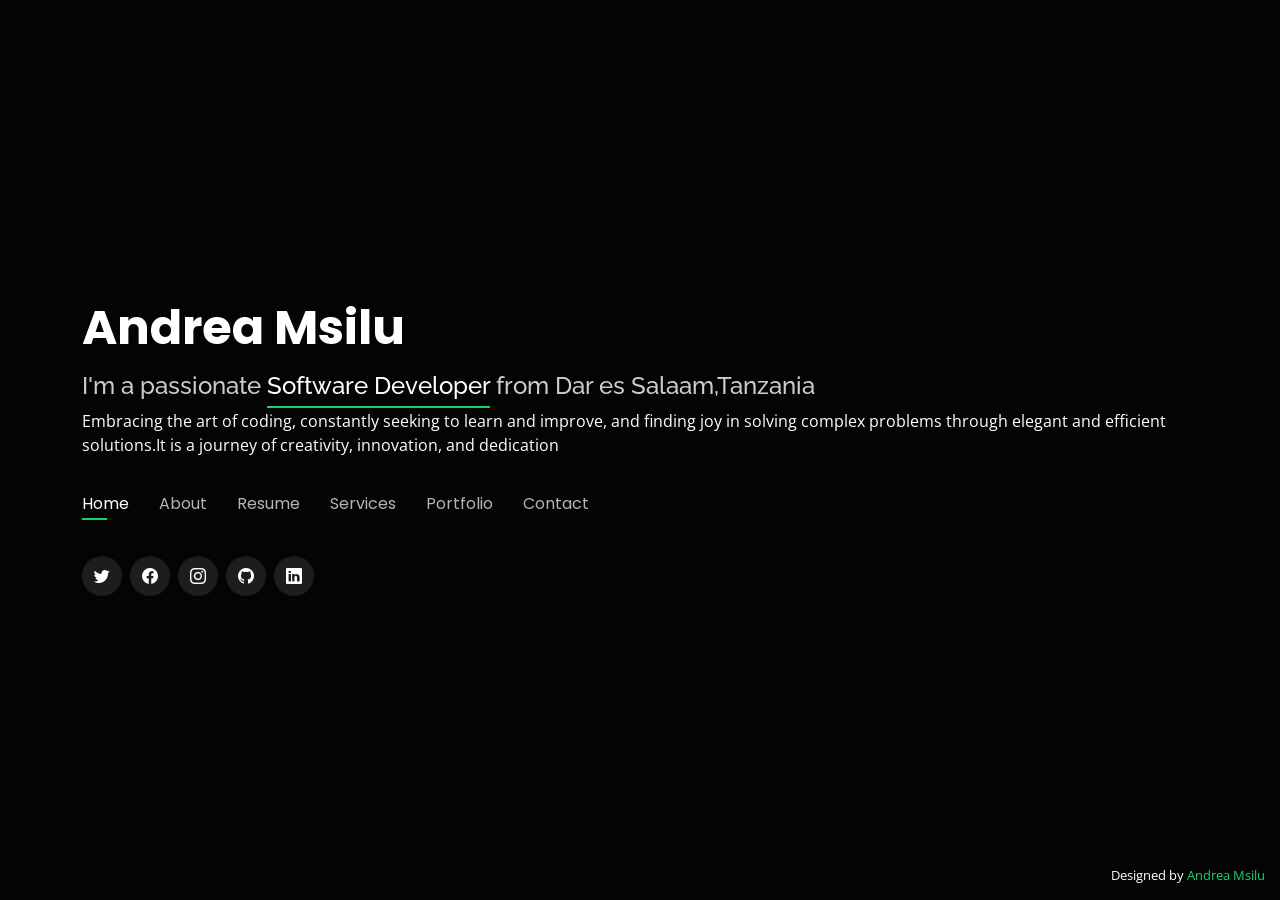
==== index.html @ c97be00b "education certifications added" ====
<!DOCTYPE html>
<html lang="en">

<head>
  <meta charset="utf-8">
  <meta content="width=device-width, initial-scale=1.0" name="viewport">

  <title>Personal Website</title>
  <meta content="" name="description">
  <meta content="" name="keywords">

  <!-- Favicons -->
  <link href="assets/img/me.jpeg" rel="icon">
  <link href="assets/img/me.jpeg" rel="apple-touch-icon">

  <!-- Google Fonts -->
  <link href="https://fonts.googleapis.com/css?family=Open+Sans:300,300i,400,400i,600,600i,700,700i|Raleway:300,300i,400,400i,500,500i,600,600i,700,700i|Poppins:300,300i,400,400i,500,500i,600,600i,700,700i" rel="stylesheet">

  <!-- Vendor CSS Files -->
  <link href="assets/vendor/bootstrap/css/bootstrap.min.css" rel="stylesheet">
  <link href="assets/vendor/bootstrap-icons/bootstrap-icons.css" rel="stylesheet">
  <link href="assets/vendor/boxicons/css/boxicons.min.css" rel="stylesheet">
  <link href="assets/vendor/glightbox/css/glightbox.min.css" rel="stylesheet">
  <link href="assets/vendor/remixicon/remixicon.css" rel="stylesheet">
  <link href="assets/vendor/swiper/swiper-bundle.min.css" rel="stylesheet">

  <!-- Template Main CSS File -->
  <link href="assets/css/style.css" rel="stylesheet">

</head>

<body>

  <!-- ======= Header ======= -->
  <header id="header">
    <div class="container">

      <h1><a href="index.html">Andrea Msilu</a></h1>
      <!-- Uncomment below if you prefer to use an image logo -->
      <!-- <a href="index.html" class="mr-auto"><img src="assets/img/logo.png" alt="" class="img-fluid"></a> -->
      <h2>I'm a passionate <span>Software Developer</span> from Dar es Salaam,Tanzania</h2>
      <p>Embracing the art of coding, constantly seeking to learn and improve, and finding joy in solving complex problems through elegant and efficient solutions.It is a journey of creativity, innovation, and dedication</p>
      <nav id="navbar" class="navbar">
        <ul>
          <li><a class="nav-link active" href="#header">Home</a></li>
          <li><a class="nav-link" href="#about">About</a></li>
          <li><a class="nav-link" href="#resume">Resume</a></li>
          <li><a class="nav-link" href="#services">Services</a></li>
          <li><a class="nav-link" href="#portfolio">Portfolio</a></li>
          <li><a class="nav-link" href="#contact">Contact</a></li>
        </ul>
        <i class="bi bi-list mobile-nav-toggle"></i>
      </nav>
      <!-- .navbar -->

      <div class="social-links">
        <a href="https://twitter.com/marxlin21?t=4s99PH7OAee562Re6ygh8Q&s=09" class="twitter"><i class="bi bi-twitter"></i></a>
              <a href="https://web.facebook.com/?ref=homescreenpwa" class="facebook"><i class="bi bi-facebook"></i></a>
              <a href="https://www.instagram.com/direct/t/108952843836935/" class="instagram"><i class="bi bi-instagram"></i></a>
              <a href="https://github.com/andreamsilu" class="google-plus"><i class="bi bi-github"></i></a>
              <a href="https://www.linkedin.com/in/andrea-msilu-4576aa214/?lipi=urn%3Ali%3Apage%3Ad_flagship3_feed%3BB6FKqhobQpaKKsK%2F0fcsTQ%3D%3D" class="linkedin"><i class="bi bi-linkedin"></i></a>
  
      </div>

    </div>
  </header>
  <!-- End Header -->

  <!-- ======= About Section ======= -->
  <section id="about" class="about">

    <!-- ======= About Me ======= -->
    <div class="about-me container">

      <div class="section-title">
        <h2>About</h2>
        <p>Learn more about me</p>
      </div>

      <div class="row">
        <div class="col-lg-4" data-aos="fade-right">
          <img src="assets/img/me-removebg-preview.png" class="img-fluid" alt="">
        </div>
        <div class="col-lg-8 pt-4 pt-lg-0 content" data-aos="fade-left">
          <h3> Software Developer&amp; UI/UX Designer</h3>
          <p class="fst-italic">
            I am a versatile software developer and UI/UX designer who combines technical expertise with a keen eye for aesthetics to create seamless user experiences..
          </p>
          <div class="row">
            <div class="col-lg-6">
              <ul>
                <li><i class="bi bi-chevron-right"></i> <strong>Birthday:</strong> <span>21 May 1999</span></li>
                <li><i class="bi bi-chevron-right"></i> <strong>Website:</strong> <a href="https://andreamsilu.github.io/"><span>andreamsilu.github.io</span></a></li>
                <li><i class="bi bi-chevron-right"></i> <strong>Phone:</strong> <span>+255 7542 289 824</span></li>
                <li><i class="bi bi-chevron-right"></i> <strong>City:</strong> <span>Dar es Salaam, Tanzania</span></li>
              </ul>
            </div>
            <div class="col-lg-6">
              <ul>
                <li><i class="bi bi-chevron-right"></i> <strong>Age:</strong> <span>24</span></li>
                <li><i class="bi bi-chevron-right"></i> <strong>Degree:</strong> <span>Bachelor</span></li>
                <li><i class="bi bi-chevron-right"></i> <strong>PhEmailone:</strong> <span>developermsilu@gmail.com</span></li>
                <li><i class="bi bi-chevron-right"></i> <strong>Freelance:</strong> <span>Available</span></li>
              </ul>
            </div>
          </div>
          <p>
            As a software developer and UI/UX designer, I merge technical expertise with a strong design sensibility to craft intuitive and visually captivating software experiences.
          </p>
        </div>
      </div>

    </div>
    <!-- End About Me -->

    <!-- ======= Counts ======= -->
    <div class="counts container">

      <div class="row">

        <div class="col-lg-3 col-md-6">
          <div class="count-box">
            <i class="bi bi-emoji-smile"></i>
            <span data-purecounter-start="0" data-purecounter-end="23" data-purecounter-duration="1" class="purecounter"></span>
            <p>Happy Clients</p>
          </div>
        </div>

        <div class="col-lg-3 col-md-6 mt-5 mt-md-0">
          <div class="count-box">
            <i class="bi bi-journal-richtext"></i>
            <span data-purecounter-start="0" data-purecounter-end="21" data-purecounter-duration="1" class="purecounter"></span>
            <p>Projects</p>
          </div>
        </div>

        <div class="col-lg-3 col-md-6 mt-5 mt-lg-0">
          <div class="count-box">
            <i class="bi bi-headset"></i>
            <span data-purecounter-start="0" data-purecounter-end="1024" data-purecounter-duration="1" class="purecounter"></span>
            <p>Hours Of Support</p>
          </div>
        </div>

        <div class="col-lg-3 col-md-6 mt-5 mt-lg-0">
          <div class="count-box">
            <i class="bi bi-award"></i>
            <span data-purecounter-start="0" data-purecounter-end="24" data-purecounter-duration="1" class="purecounter"></span>
            <p>Awards</p>
          </div>
        </div>

      </div>

    </div>
    <!-- End Counts -->

    <!-- ======= Skills  ======= -->
    <div class="skills container">

      <div class="section-title">
        <h2>Skills</h2>
      </div>

      <div class="row skills-content">

        <div class="col-lg-6">

          <div class="progress">
            <span class="skill">HTML <i class="val">100%</i></span>
            <div class="progress-bar-wrap">
              <div class="progress-bar" role="pr  ogressbar" aria-valuenow="100" aria-valuemin="0" aria-valuemax="100"></div>
            </div>
          </div>

          <div class="progress">
            <span class="skill">CSS <i class="val">90%</i></span>
            <div class="progress-bar-wrap">
              <div class="progress-bar" role="progressbar" aria-valuenow="90" aria-valuemin="0" aria-valuemax="100"></div>
            </div>
          </div>

          <div class="progress">
            <span class="skill">JavaScript <i class="val">75%</i></span>
            <div class="progress-bar-wrap">
              <div class="progress-bar" role="progressbar" aria-valuenow="75" aria-valuemin="0" aria-valuemax="100"></div>
            </div>
          </div>
          <div class="progress">
            <span class="skill">Bootstrap <i class="val">70%</i></span>
            <div class="progress-bar-wrap">
              <div class="progress-bar" role="progressbar" aria-valuenow="70" aria-valuemin="0" aria-valuemax="100"></div>
            </div>
          </div>

        </div>

        <div class="col-lg-6">

          <div class="progress">
            <span class="skill">PHP <i class="val">80%</i></span>
            <div class="progress-bar-wrap">
              <div class="progress-bar" role="progressbar" aria-valuenow="80" aria-valuemin="0" aria-valuemax="100"></div>
            </div>
          </div>

          <div class="progress">
            <span class="skill">Flutter <i class="val">90%</i></span>
            <div class="progress-bar-wrap">
              <div class="progress-bar" role="progressbar" aria-valuenow="90" aria-valuemin="0" aria-valuemax="100"></div>
            </div>
          </div>

          <div class="progress">
            <span class="skill">WordPress/CMS <i class="val">80%</i></span>
            <div class="progress-bar-wrap">
              <div class="progress-bar" role="progressbar" aria-valuenow="90" aria-valuemin="0" aria-valuemax="100"></div>
            </div>
          </div>

          <div class="progress">
            <span class="skill">Canva <i class="val">70%</i></span>
            <div class="progress-bar-wrap">
              <div class="progress-bar" role="progressbar" aria-valuenow="70" aria-valuemin="0" aria-valuemax="100"></div>
            </div>
          </div>
          <div class="progress">
            <span class="skill">Figma<i class="val">85%</i></span>
            <div class="progress-bar-wrap">
              <div class="progress-bar" role="progressbar" aria-valuenow="85" aria-valuemin="0" aria-valuemax="100"></div>
            </div>
          </div>

        </div>

      </div>

    </div>
    <!-- End Skills -->

    <!-- ======= Interests ======= -->
    <div class="interests container">

      <div class="section-title">
        <h2>Interests</h2>
      </div>

      <div class="row">
        <div class="col-lg-3 col-md-4">
          <div class="icon-box">
            <i class="ri-store-line" style="color: #ffbb2c;"></i>
            <h3>Football</h3>
          </div>
        </div>
        <div class="col-lg-3 col-md-4 mt-4 mt-md-0">
          <div class="icon-box">
            <i class="ri-bar-chart-box-line" style="color: #5578ff;"></i>
            <h3>Golf</h3>
          </div>
        </div>
        <div class="col-lg-3 col-md-4 mt-4 mt-md-0">
          <div class="icon-box">
            <i class="ri-calendar-todo-line" style="color: #e80368;"></i>
            <h3>Sed perspiciatis</h3>
          </div>
        </div>
        <div class="col-lg-3 col-md-4 mt-4 mt-lg-0">
          <div class="icon-box">
            <i class="ri-paint-brush-line" style="color: #e361ff;"></i>
            <h3>Magni Dolores</h3>
          </div>
        </div>
        <div class="col-lg-3 col-md-4 mt-4">
          <div class="icon-box">
            <i class="ri-database-2-line" style="color: #47aeff;"></i>
            <h3>Nemo Enim</h3>
          </div>
        </div>
        <div class="col-lg-3 col-md-4 mt-4">
          <div class="icon-box">
            <i class="ri-gradienter-line" style="color: #ffa76e;"></i>
            <h3>Eiusmod Tempor</h3>
          </div>
        </div>
        <div class="col-lg-3 col-md-4 mt-4">
          <div class="icon-box">
            <i class="ri-file-list-3-line" style="color: #11dbcf;"></i>
            <h3>Midela Teren</h3>
          </div>
        </div>
        <div class="col-lg-3 col-md-4 mt-4">
          <div class="icon-box">
            <i class="ri-price-tag-2-line" style="color: #4233ff;"></i>
            <h3>Pira Neve</h3>
          </div>
        </div>
        <div class="col-lg-3 col-md-4 mt-4">
          <div class="icon-box">
            <i class="ri-anchor-line" style="color: #b2904f;"></i>
            <h3>Dirada Pack</h3>
          </div>
        </div>
        <div class="col-lg-3 col-md-4 mt-4">
          <div class="icon-box">
            <i class="ri-disc-line" style="color: #b20969;"></i>
            <h3>Moton Ideal</h3>
          </div>
        </div>
        <div class="col-lg-3 col-md-4 mt-4">
          <div class="icon-box">
            <i class="ri-base-station-line" style="color: #ff5828;"></i>
            <h3>Verdo Park</h3>
          </div>
        </div>
        <div class="col-lg-3 col-md-4 mt-4">
          <div class="icon-box">
            <i class="ri-fingerprint-line" style="color: #29cc61;"></i>
            <h3>Flavor Nivelanda</h3>
          </div>
        </div>
      </div>
    </div>
    <!-- End Interests -->

    <!-- ======= Testimonials ======= -->
   
    <!-- End Testimonials  -->

  </section><!-- End About Section -->

  <!-- ======= Resume Section ======= -->
  <section id="resume" class="resume">
    <div class="container">

      <div class="section-title">
        <h2>Resume</h2>
        <p>Check My Resume</p>
      </div>

      <div class="row">
        <div class="col-lg-6">
          <h3 class="resume-title">Sumary</h3>
          <div class="resume-item pb-0">
            <h4>Software Developer</h4>
            <p><em>Innovative and deadline-driven Software Developer with 3+ years of experience designing and developing user-centered software material from initial concept to final, polished deliverable.</em></p>
            <p>
            <ul>
              <li>Dar es Salaam,Tanzania/li>
              <li>0676589824</li>
              <li>developermsilu@gmail.com </li>
            </ul>
            </p>
          </div>

          <h3 class="resume-title">Education</h3>
          <div class="resume-item">
            <h4>Higher Education</h4>
            <h4>Bachelor of Science in Computer Science</h4>
            <h5>2020- 2023</h5>
            <p><em>University of Dar es Salaam,</em></p>    
            <p><em>College of Information and Communication Technology.</em></p>
            <p><em>Dar es Salaam region</em></p>
            <p>As a computer science graduate from the University of Dar es Salaam, I possess a strong foundation in theoretical knowledge and practical skills, enabling me to excel in the ever-evolving field of technology. I am eager to leverage my expertise in programming, software development, and problem-solving to make a significant impact in the industry.</p>
          </div>
          <div class="resume-item">
            <h4>Advanced Level Secondary Education</h4>
            <h4>PCM (Physics,Chemistry and Mathematics)</h4>
            <h5>2018 - 2020</h5>
            <p><em>Kibiti High School</em></p>
            <p><em>Coast Region</em></p>
            <p>Thriving as a PCM student at Kibiti High School, I immersed myself in a stimulating academic environment. Guided by dedicated teachers, I honed analytical thinking, problem-solving prowess, and a profound passion for scientific exploration. Armed with this invaluable foundation, I eagerly anticipate advancing to higher education and making a meaningful impact in the world of science.</p>
          </div>
          <div class="resume-item">
            <h4>Ordinary Level Secondary Education</h4>
            <h4>Science Class</h4>
            <h5>2014 - 2017</h5>
            <p><em>Kibaha Secondary School</em> Coast Region</p>
            <p><em>Coast Region</em></p>
            <p>As a graduate of Kibaha Secondary School at the Ordinary Level, I obtained a solid educational foundation and developed essential skills that have laid the groundwork for my academic journey. The school's commitment to academic excellence fostered my critical thinking abilities, effective communication skills, and strong work ethic. I am excited to carry these skills forward as I pursue higher education, building upon the knowledge and experiences gained at Kibaha Secondary School..</p>
          </div>

          <div class="resume-item">
            <h4>Primary Education</h4>
            <h5>2007 - 2013</h5>
            <p><em>Kiponzelo Primary School</em> </p>
            <p><em>Iringa Region</em></p>
            <p>With pride, I graduated from Kiponzelo Primary School, carrying a strong educational foundation and valuable skills. The nurturing environment and dedicated teachers have shaped me for the exciting journey into secondary education, where I am eager to apply what I have learned and pave the way for a bright future.</p>
          </div>
          <div class="resume-item">
           
            
          </div>
          
        </div>

        <div class="col-lg-6">
          <h3 class="resume-title">Professional Experience</h3>
          <div class="resume-item">
            <h4>Leading Software Developer</h4>
            <h5>2023 - Present</h5>
            <p><em>TAPA, Dar es Salaam, Tanzania</em></p>
            <p>
            <ul>
              <li>Lead in the design, development, and implementation of the website, layout, and production</li>
              <li>Delegate tasks to the other members of the department . </li>
              <li>Supervise the assessment of all website materials in order to ensure quality and accuracy of the content</li>
            </ul>
            </p>
          </div>
          <div class="resume-item">
            <h4>Practical Training 2</h4>
            <h5>july-september - 2022</h5>
            <p><em>Bizy Tech Company Ltd, Dar es Salaam</em></p>
            <p>
            <ul>
              <li>Developed numerous marketing programs (logos, brochures,infographics, presentations, and advertisements).</li>
              <li>Managed up to 5 projects or tasks at a given time while under pressure</li>
              <li>Recommended and consulted with clients on the most appropriate graphic design</li>
              <li>Created 4+ design presentations and proposals a month for clients and account managers</li>
            </ul>
            </p>
          </div>

          <div class="resume-item">
            <h4>Practical Training 1</h4>
            <h5>july-september - 2021</h5>
            <p><em>KlikTech Company Ltd, Dar es Salaam</em></p>
            <h6>Role: Network</h6>
            <p>
            <ul>
              <li>Developed numerous marketing programs (logos, brochures,infographics, presentations, and advertisements).</li>
              <li>Managed up to 5 projects or tasks at a given time while under pressure</li>
              <li>Recommended and consulted with clients on the most appropriate graphic design</li>
              <li>Created 4+ design presentations and proposals a month for clients and account managers</li>
            </ul>
            </p>
          </div>
          
        </div>
        <h4>Certifications</h4>
        <table class="table table-bordered">
          <caption>Professional Certifications</caption>
          <thead>
            <tr>
              <th>Certificate</th>
              <th>Description</th>
              <th>Certificate Link</th>
            </tr>
          </thead>
          <tbody>
            <tr>
              <td>Certificate 1</td>
              <td>Description 1</td>
              <td><a href="certificate_link_1">Certificate Link 1</a></td>
            </tr>
            <tr>
              <td>Certificate 2</td>
              <td>Description 2</td>
              <td><a href="certificate_link_2">Certificate Link 2</a></td>
            </tr>
            <tr>
              <td>Certificate 3</td>
              <td>Description 3</td>
              <td><a href="certificate_link_3">Certificate Link 3</a></td>
            </tr>
            <tr>
              <td>Certificate 4</td>
              <td>Description 4</td>
              <td><a href="certificate_link_4">Certificate Link 4</a></td>
            </tr>
          </tbody>
        </table>
      </div>

    </div>
  </section>
  <!-- End Resume Section -->

  <!-- ======= Services Section ======= -->
  <section id="services" class="services">
    <div class="container">

      <div class="section-title">
        <h2>Services</h2>
        <p>My Services</p>
      </div>

      <div class="row">
        <div class="col-lg-4 col-md-6 d-flex align-items-stretch">
          <div class="icon-box">
            <div class="icon"><i class="bx bxl-dribbble"></i></div>
            <h4><a href="">Web Design & Development</a></h4>
            <p>Voluptatum deleniti atque corrupti quos dolores et quas molestias excepturi</p>
          </div>
        </div>

        <div class="col-lg-4 col-md-6 d-flex align-items-stretch mt-4 mt-md-0">
          <div class="icon-box">
            <div class="icon"><i class="bx bx-file"></i></div>
            <h4><a href="">Mobile Application Development</a></h4>
            <p>Duis aute irure dolor in reprehenderit in voluptate velit esse cillum dolore</p>
          </div>
        </div>

        <div class="col-lg-4 col-md-6 d-flex align-items-stretch mt-4 mt-lg-0">
          <div class="icon-box">
            <div class="icon"><i class="bx bx-tachometer"></i></div>
            <h4><a href="">UI/UX Design</a></h4>
            <p>Excepteur sint occaecat cupidatat non proident, sunt in culpa qui officia</p>
          </div>
        </div>

        <div class="col-lg-4 col-md-6 d-flex align-items-stretch mt-4">
          <div class="icon-box">
            <div class="icon"><i class="bx bx-world"></i></div>
            <h4><a href="">System Documentation</a></h4>
            <p>At vero eos et accusamus et iusto odio dignissimos ducimus qui blanditiis</p>
          </div>
        </div>

        <div class="col-lg-4 col-md-6 d-flex align-items-stretch mt-4">
          <div class="icon-box">
            <div class="icon"><i class="bx bx-slideshow"></i></div>
            <h4><a href="">Project Management</a></h4>
            <p>Quis consequatur saepe eligendi voluptatem consequatur dolor consequuntur</p>
          </div>
        </div>

        <div class="col-lg-4 col-md-6 d-flex align-items-stretch mt-4">
          <div class="icon-box">
            <div class="icon"><i class="bx bx-arch"></i></div>
            <h4><a href="">Software Testing</a></h4>
            <p>Modi nostrum vel laborum. Porro fugit error sit minus sapiente sit aspernatur</p>
          </div>
        </div>

      </div>

    </div>
  </section>
  <!-- End Services Section -->

  <!-- ======= Portfolio Section ======= -->
  <section id="portfolio" class="portfolio">
    <div class="container">

      <div class="section-title">
        <h2>Portfolio</h2>
        <p>My Works</p>
      </div>

      <div class="row">
        <div class="col-lg-12 d-flex justify-content-center">
          <ul id="portfolio-flters">
            <li data-filter="*" class="filter-active">All</li>
            <li data-filter=".filter-app"> Mobile Apps</li>
            <li data-filter=".filter-card">UI/UX</li>
            <li data-filter=".filter-web">Web</li>
          </ul>
        </div>
      </div>

      <div class="row portfolio-container">

        <div class="col-lg-4 col-md-6 portfolio-item filter-app">
          <div class="portfolio-wrap">
            <img src="assets/img/bg.jpg" class="img-fluid" alt="">
            <div class="portfolio-info">
              <h4>App 1</h4>
              <p>App</p>
              <div class="portfolio-links">
                <a href="assets/img/portfolio/portfolio-1.jpg" data-gallery="portfolioGallery" class="portfolio-lightbox" title="App 1"><i class="bx bx-plus"></i></a>
                <a href="portfolio-details.html" data-gallery="portfolioDetailsGallery" data-glightbox="type: external" class="portfolio-details-lightbox" title="Portfolio Details"><i class="bx bx-link"></i></a>
              </div>
            </div>
          </div>
        </div>

        <div class="col-lg-4 col-md-6 portfolio-item filter-web">
          <div class="portfolio-wrap">
            <img src="assets/img/portfolio/portfolio-2.jpg" class="img-fluid" alt="">
            <div class="portfolio-info">
              <h4>Web 3</h4>
              <p>Web</p>
              <div class="portfolio-links">
                <a href="assets/img/portfolio/portfolio-2.jpg" data-gallery="portfolioGallery" class="portfolio-lightbox" title="Web 3"><i class="bx bx-plus"></i></a>
                <a href="portfolio-details.html" data-gallery="portfolioDetailsGallery" data-glightbox="type: external" class="portfolio-details-lightbox" title="Portfolio Details"><i class="bx bx-link"></i></a>
              </div>
            </div>
          </div>
        </div>

        <div class="col-lg-4 col-md-6 portfolio-item filter-app">
          <div class="portfolio-wrap">
            <img src="assets/img/portfolio/portfolio-3.jpg" class="img-fluid" alt="">
            <div class="portfolio-info">
              <h4>App 2</h4>
              <p>App</p>
              <div class="portfolio-links">
                <a href="assets/img/portfolio/portfolio-3.jpg" data-gallery="portfolioGallery" class="portfolio-lightbox" title="App 2"><i class="bx bx-plus"></i></a>
                <a href="portfolio-details.html" data-gallery="portfolioDetailsGallery" data-glightbox="type: external" class="portfolio-details-lightbox" title="Portfolio Details"><i class="bx bx-link"></i></a>
              </div>
            </div>
          </div>
        </div>

        <div class="col-lg-4 col-md-6 portfolio-item filter-card">
          <div class="portfolio-wrap">
            <img src="assets/img/portfolio/portfolio-4.jpg" class="img-fluid" alt="">
            <div class="portfolio-info">
              <h4>Card 2</h4>
              <p>Card</p>
              <div class="portfolio-links">
                <a href="assets/img/portfolio/portfolio-4.jpg" data-gallery="portfolioGallery" class="portfolio-lightbox" title="Card 2"><i class="bx bx-plus"></i></a>
                <a href="portfolio-details.html" data-gallery="portfolioDetailsGallery" data-glightbox="type: external" class="portfolio-details-lightbox" title="Portfolio Details"><i class="bx bx-link"></i></a>
              </div>
            </div>
          </div>
        </div>

        <div class="col-lg-4 col-md-6 portfolio-item filter-web">
          <div class="portfolio-wrap">
            <img src="assets/img/portfolio/portfolio-5.jpg" class="img-fluid" alt="">
            <div class="portfolio-info">
              <h4>Web 2</h4>
              <p>Web</p>
              <div class="portfolio-links">
                <a href="assets/img/portfolio/portfolio-5.jpg" data-gallery="portfolioGallery" class="portfolio-lightbox" title="Web 2"><i class="bx bx-plus"></i></a>
                <a href="portfolio-details.html" data-gallery="portfolioDetailsGallery" data-glightbox="type: external" class="portfolio-details-lightbox" title="Portfolio Details"><i class="bx bx-link"></i></a>
              </div>
            </div>
          </div>
        </div>

        <div class="col-lg-4 col-md-6 portfolio-item filter-app">
          <div class="portfolio-wrap">
            <img src="assets/img/portfolio/portfolio-6.jpg" class="img-fluid" alt="">
            <div class="portfolio-info">
              <h4>App 3</h4>
              <p>App</p>
              <div class="portfolio-links">
                <a href="assets/img/portfolio/portfolio-6.jpg" data-gallery="portfolioGallery" class="portfolio-lightbox" title="App 3"><i class="bx bx-plus"></i></a>
                <a href="portfolio-details.html" data-gallery="portfolioDetailsGallery" data-glightbox="type: external" class="portfolio-details-lightbox" title="Portfolio Details"><i class="bx bx-link"></i></a>
              </div>
            </div>
          </div>
        </div>

        <div class="col-lg-4 col-md-6 portfolio-item filter-card">
          <div class="portfolio-wrap">
            <img src="assets/img/portfolio/portfolio-7.jpg" class="img-fluid" alt="">
            <div class="portfolio-info">
              <h4>Card 1</h4>
              <p>Card</p>
              <div class="portfolio-links">
                <a href="assets/img/portfolio/portfolio-7.jpg" data-gallery="portfolioGallery" class="portfolio-lightbox" title="Card 1"><i class="bx bx-plus"></i></a>
                <a href="portfolio-details.html" data-gallery="portfolioDetailsGallery" data-glightbox="type: external" class="portfolio-details-lightbox" title="Portfolio Details"><i class="bx bx-link"></i></a>
              </div>
            </div>
          </div>
        </div>

        <div class="col-lg-4 col-md-6 portfolio-item filter-card">
          <div class="portfolio-wrap">
            <img src="assets/img/portfolio/portfolio-8.jpg" class="img-fluid" alt="">
            <div class="portfolio-info">
              <h4>Card 3</h4>
              <p>Card</p>
              <div class="portfolio-links">
                <a href="assets/img/portfolio/portfolio-8.jpg" data-gallery="portfolioGallery" class="portfolio-lightbox" title="Card 3"><i class="bx bx-plus"></i></a>
                <a href="portfolio-details.html" data-gallery="portfolioDetailsGallery" data-glightbox="type: external" class="portfolio-details-lightbox" title="Portfolio Details"><i class="bx bx-link"></i></a>
              </div>
            </div>
          </div>
        </div>

        <div class="col-lg-4 col-md-6 portfolio-item filter-web">
          <div class="portfolio-wrap">
            <img src="assets/img/portfolio/portfolio-9.jpg" class="img-fluid" alt="">
            <div class="portfolio-info">
              <h4>Web 3</h4>
              <p>Web</p>
              <div class="portfolio-links">
                <a href="assets/img/portfolio/portfolio-9.jpg" data-gallery="portfolioGallery" class="portfolio-lightbox" title="Web 3"><i class="bx bx-plus"></i></a>
                <a href="portfolio-details.html" data-gallery="portfolioDetailsGallery" data-glightbox="type: external" class="portfolio-details-lightbox" title="Portfolio Details"><i class="bx bx-link"></i></a>
              </div>
            </div>
          </div>
        </div>

      </div>

    </div>
  </section>
  <!-- End Portfolio Section -->

  <!-- ======= Contact Section ======= -->
  <section id="contact" class="contact">
    <div class="container">

      <div class="section-title">
        <h2>Contact</h2>
        <p>Contact Me</p>
      </div>

      <div class="row mt-2">

        <div class="col-md-6 d-flex align-items-stretch">
          <div class="info-box">
            <i class="bx bx-map"></i>
            <h3>My Address</h3>
            <p>Tabata, Dar es Salaam</p>
          </div>
        </div>

        <div class="col-md-6 mt-4 mt-md-0 d-flex align-items-stretch">
          <div class="info-box">
            <i class="bx bx-share-alt"></i>
            <h3>Social Profiles</h3>
            <div class="social-links">
              <a href="https://twitter.com/marxlin21?t=4s99PH7OAee562Re6ygh8Q&s=09" class="twitter"><i class="bi bi-twitter"></i></a>
              <a href="https://web.facebook.com/?ref=homescreenpwa" class="facebook"><i class="bi bi-facebook"></i></a>
              <a href="https://www.instagram.com/direct/t/108952843836935/" class="instagram"><i class="bi bi-instagram"></i></a>
              <a href="https://github.com/andreamsilu" class="google-plus"><i class="bi bi-github"></i></a>
              <a href="https://www.linkedin.com/in/andrea-msilu-4576aa214/?lipi=urn%3Ali%3Apage%3Ad_flagship3_feed%3BB6FKqhobQpaKKsK%2F0fcsTQ%3D%3D" class="linkedin"><i class="bi bi-linkedin"></i></a>
            </div>
          </div>
        </div>

        <div class="col-md-6 mt-4 d-flex align-items-stretch">
          <div class="info-box">
            <i class="bx bx-envelope"></i>
            <h3>Email Me</h3>
            <p>developermsilu@gmail.com</p>
          </div>
        </div>
        <div class="col-md-6 mt-4 d-flex align-items-stretch">
          <div class="info-box">
            <i class="bx bx-phone-call"></i>
            <h3>Call Me</h3>
            <p>+255 7542 89824</p>
          </div>
        </div>
      </div>

      <form action="forms/contact.php" method="post" role="form" class="php-email-form mt-4">
        <div class="row">
          <div class="col-md-6 form-group">
            <input type="text" name="name" class="form-control" id="name" placeholder="Your Name" required>
          </div>
          <div class="col-md-6 form-group mt-3 mt-md-0">
            <input type="email" class="form-control" name="email" id="email" placeholder="Your Email" required>
          </div>
        </div>
        <div class="form-group mt-3">
          <input type="text" class="form-control" name="subject" id="subject" placeholder="Subject" required>
        </div>
        <div class="form-group mt-3">
          <textarea class="form-control" name="message" rows="5" placeholder="Message" required></textarea>
        </div>
        <div class="my-3">
          <div class="loading">Loading</div>
          <div class="error-message"></div>
          <div class="sent-message">Your message has been sent. Thank you!</div>
        </div>
        <div class="text-center"><button type="submit">Send Message</button></div>
      </form>

    </div>
  </section>
  <!-- End Contact Section -->

  <div class="credits">
    <!-- All the links in the footer should remain intact. -->
    <!-- You can delete the links only if you purchased the pro version. -->
    <!-- Licensing information: https://bootstrapmade.com/license/ -->
    <!-- Purchase the pro version with working PHP/AJAX contact form: https://bootstrapmade.com/personal-free-resume-bootstrap-template/ -->
    Designed by <a href="https://andreamsilu.github.io/">Andrea Msilu</a>
  </div>

  <!-- Vendor JS Files -->
  <script src="assets/vendor/purecounter/purecounter_vanilla.js"></script>
  <script src="assets/vendor/bootstrap/js/bootstrap.bundle.min.js"></script>
  <script src="assets/vendor/glightbox/js/glightbox.min.js"></script>
  <script src="assets/vendor/isotope-layout/isotope.pkgd.min.js"></script>
  <script src="assets/vendor/swiper/swiper-bundle.min.js"></script>
  <script src="assets/vendor/waypoints/noframework.waypoints.js"></script>
  <script src="assets/vendor/php-email-form/validate.js"></script>

  <!-- Template Main JS File -->
  <script src="assets/js/main.js"></script>

</body>

</html>
---- assets/css/style.css ----
body {
  font-family: "Open Sans", sans-serif;
  background-color: #040404;
  color: #fff;
  position: relative;
  background: transparent;
}

body::before {
  content: "";
  position: fixed;
  background: #040404 url("assets/img/gradient-black-background-with-wavy-lines_23-2149157312.avif") top right no-repeat;
  background-size: cover;
  left: 0;
  right: 0;
  top: 0;
  height: 100vh;
  z-index: -1;
}

@media (min-width: 1024px) {
  body::before {
    background-attachment: fixed;
  }
}

a {
  color: #18d26e;
  text-decoration: none;
}

a:hover {
  color: #35e888;
  text-decoration: none;
}

h1,
h2,
h3,
h4,
h5,
h6 {
  font-family: "Raleway", sans-serif;
}

/*--------------------------------------------------------------
# Header
--------------------------------------------------------------*/
#header {
  transition: ease-in-out 0.3s;
  position: relative;
  height: 100vh;
  display: flex;
  align-items: center;
  z-index: 997;
  overflow-y: auto;
}

#header * {
  transition: ease-in-out 0.3s;
}

#header h1 {
  font-size: 48px;
  margin: 0;
  padding: 0;
  line-height: 1;
  font-weight: 700;
  font-family: "Poppins", sans-serif;
}

#header h1 a,
#header h1 a:hover {
  color: #fff;
  line-height: 1;
  display: inline-block;
}

#header h2 {
  font-size: 24px;
  margin-top: 20px;
  color: rgba(255, 255, 255, 0.8);
}

#header h2 span {
  color: #fff;
  border-bottom: 2px solid #18d26e;
  padding-bottom: 6px;
}

#header img {
  padding: 0;
  margin: 0;
}

#header .social-links {
  margin-top: 40px;
  display: flex;
}

#header .social-links a {
  font-size: 16px;
  display: flex;
  justify-content: center;
  align-items: center;
  background: rgba(255, 255, 255, 0.1);
  color: #fff;
  line-height: 1;
  margin-right: 8px;
  border-radius: 50%;
  width: 40px;
  height: 40px;
}

#header .social-links a:hover {
  background: #18d26e;
}

@media (max-width: 992px) {
  #header h1 {
    font-size: 36px;
  }

  #header h2 {
    font-size: 20px;
    line-height: 30px;
  }

  #header .social-links {
    margin-top: 15px;
  }

  #header .container {
    display: flex;
    flex-direction: column;
    align-items: center;
  }
}

/* Header Top */
#header.header-top {
  height: 80px;
  position: fixed;
  left: 0;
  top: 0;
  right: 0;
  background: rgba(0, 0, 0, 0.9);
}

#header.header-top .social-links,
#header.header-top h2 {
  display: none;
}

#header.header-top h1 {
  margin-right: auto;
  font-size: 36px;
}

#header.header-top img {
  max-height: 60px;
  margin-right: 20px !important;
}

#header.header-top .container {
  display: flex;
  align-items: center;
}

#header.header-top .navbar {
  margin: 0;
}

@media (max-width: 768px) {
  #header.header-top {
    height: 60px;
  }

  #header.header-top h1 {
    font-size: 26px;
  }
}

/*--------------------------------------------------------------
# Navigation Menu
--------------------------------------------------------------*/
/**
* Desktop Navigation 
*/
.navbar {
  padding: 0;
  margin-top: 35px;
}

.navbar ul {
  margin: 0;
  padding: 0;
  display: flex;
  list-style: none;
  align-items: center;
}

.navbar li {
  position: relative;
}

.navbar li+li {
  margin-left: 30px;
}

.navbar a,
.navbar a:focus {
  display: flex;
  align-items: center;
  justify-content: space-between;
  padding: 0;
  font-family: "Poppins", sans-serif;
  font-size: 16px;
  font-weight: 400;
  color: rgba(255, 255, 255, 0.7);
  white-space: nowrap;
  transition: 0.3s;
}

.navbar a i,
.navbar a:focus i {
  font-size: 12px;
  line-height: 0;
  margin-left: 5px;
}

.navbar a:before {
  content: "";
  position: absolute;
  width: 0;
  height: 2px;
  bottom: -4px;
  left: 0;
  background-color: #18d26e;
  visibility: hidden;
  width: 0px;
  transition: all 0.3s ease-in-out 0s;
}

.navbar a:hover:before,
.navbar li:hover>a:before,
.navbar .active:before {
  visibility: visible;
  width: 25px;
}

.navbar a:hover,
.navbar .active,
.navbar .active:focus,
.navbar li:hover>a {
  color: #fff;
}

/**
* Mobile Navigation 
*/
.mobile-nav-toggle {
  color: #fff;
  font-size: 28px;
  cursor: pointer;
  display: none;
  line-height: 0;
  transition: 0.5s;
  position: fixed;
  right: 15px;
  top: 15px;
}

@media (max-width: 991px) {
  .mobile-nav-toggle {
    display: block;
  }

  .navbar ul {
    display: none;
  }
}

.navbar-mobile {
  position: fixed;
  overflow: hidden;
  top: 0;
  right: 0;
  left: 0;
  bottom: 0;
  background: rgba(0, 0, 0, 0.9);
  transition: 0.3s;
  z-index: 999;
  margin-top: 0;
}

.navbar-mobile .mobile-nav-toggle {
  position: absolute;
  top: 15px;
  right: 15px;
}

.navbar-mobile ul {
  display: block;
  position: absolute;
  top: 55px;
  right: 15px;
  bottom: 45px;
  left: 15px;
  padding: 10px 0;
  overflow-y: auto;
  transition: 0.3s;
  border: 2px solid rgba(255, 255, 255, 0.2);
}

.navbar-mobile li {
  padding: 12px 20px;
}

.navbar-mobile li+li {
  margin: 0;
}

.navbar-mobile a,
.navbar-mobile a:focus {
  font-size: 16px;
  position: relative;
}

/*--------------------------------------------------------------
# Sections General
--------------------------------------------------------------*/
section {
  overflow: hidden;
  position: absolute;
  width: 100%;
  top: 140px;
  bottom: 100%;
  opacity: 0;
  transition: ease-in-out 0.4s;
  z-index: 2;
}

section.section-show {
  top: 100px;
  bottom: auto;
  opacity: 1;
  padding-bottom: 45px;
}

section .container {
  background: rgba(0, 0, 0, 0.9);
  padding: 30px;
}

@media (max-width: 768px) {
  section {
    top: 120px;
  }

  section.section-show {
    top: 80px;
  }
}

.section-title h2 {
  font-size: 14px;
  font-weight: 500;
  padding: 0;
  line-height: 1px;
  margin: 0 0 20px 0;
  letter-spacing: 2px;
  text-transform: uppercase;
  color: #aaaaaa;
  font-family: "Poppins", sans-serif;
}

.section-title h2::after {
  content: "";
  width: 120px;
  height: 1px;
  display: inline-block;
  background: #4ceb95;
  margin: 4px 10px;
}

.section-title p {
  margin: 0;
  margin: -15px 0 15px 0;
  font-size: 36px;
  font-weight: 700;
  text-transform: uppercase;
  font-family: "Poppins", sans-serif;
  color: #fff;
}

/*--------------------------------------------------------------
# About
--------------------------------------------------------------*/
.about-me .content h3 {
  font-weight: 700;
  font-size: 26px;
  color: #18d26e;
}

.about-me .content ul {
  list-style: none;
  padding: 0;
}

.about-me .content ul li {
  margin-bottom: 20px;
  display: flex;
  align-items: center;
}

.about-me .content ul strong {
  margin-right: 10px;
}

.about-me .content ul i {
  font-size: 16px;
  margin-right: 5px;
  color: #18d26e;
  line-height: 0;
}

.about-me .content p:last-child {
  margin-bottom: 0;
}

/*--------------------------------------------------------------
# Counts
--------------------------------------------------------------*/
.counts {
  padding: 70px 0 60px;
}

.counts .count-box {
  padding: 30px 30px 25px 30px;
  width: 100%;
  position: relative;
  text-align: center;
  background: rgba(255, 255, 255, 0.08);
}

.counts .count-box i {
  position: absolute;
  top: -25px;
  left: 50%;
  transform: translateX(-50%);
  font-size: 24px;
  background: rgba(255, 255, 255, 0.1);
  padding: 12px;
  color: #18d26e;
  border-radius: 50px;
  line-height: 0;
}

.counts .count-box span {
  font-size: 36px;
  display: block;
  font-weight: 600;
  color: #fff;
}

.counts .count-box p {
  padding: 0;
  margin: 0;
  font-family: "Raleway", sans-serif;
  font-size: 14px;
}

/*--------------------------------------------------------------
# Skills
--------------------------------------------------------------*/
.skills .progress {
  height: 60px;
  display: block;
  background: none;
  border-radius: 0;
}

.skills .progress .skill {
  padding: 10px 0;
  margin: 0;
  text-transform: uppercase;
  display: block;
  font-weight: 600;
  font-family: "Poppins", sans-serif;
  color: #fff;
}

.skills .progress .skill .val {
  float: right;
  font-style: normal;
}

.skills .progress-bar-wrap {
  background: rgba(255, 255, 255, 0.2);
}

.skills .progress-bar {
  width: 1px;
  height: 10px;
  transition: 0.9s;
  background-color: #18d26e;
}

/*--------------------------------------------------------------
# Interests
--------------------------------------------------------------*/
.interests .icon-box {
  display: flex;
  align-items: center;
  padding: 20px;
  background: rgba(255, 255, 255, 0.08);
  transition: ease-in-out 0.3s;
}

.interests .icon-box i {
  font-size: 32px;
  padding-right: 10px;
  line-height: 1;
}

.interests .icon-box h3 {
  font-weight: 700;
  margin: 0;
  padding: 0;
  line-height: 1;
  font-size: 16px;
  color: #fff;
}

.interests .icon-box:hover {
  background: rgba(255, 255, 255, 0.12);
}

/*--------------------------------------------------------------
# Testimonials
--------------------------------------------------------------*/
.testimonials .testimonials-carousel,
.testimonials .testimonials-slider {
  overflow: hidden;
}

.testimonials .testimonial-item {
  box-sizing: content-box;
  min-height: 320px;
}

.testimonials .testimonial-item .testimonial-img {
  width: 90px;
  border-radius: 50%;
  margin: -40px 0 0 40px;
  position: relative;
  z-index: 2;
  border: 6px solid rgba(255, 255, 255, 0.12);
}

.testimonials .testimonial-item h3 {
  font-size: 18px;
  font-weight: bold;
  margin: 10px 0 5px 45px;
  color: #fff;
}

.testimonials .testimonial-item h4 {
  font-size: 14px;
  color: #999;
  margin: 0 0 0 45px;
}

.testimonials .testimonial-item .quote-icon-left,
.testimonials .testimonial-item .quote-icon-right {
  color: rgba(255, 255, 255, 0.25);
  font-size: 26px;
}

.testimonials .testimonial-item .quote-icon-left {
  display: inline-block;
  left: -5px;
  position: relative;
}

.testimonials .testimonial-item .quote-icon-right {
  display: inline-block;
  right: -5px;
  position: relative;
  top: 10px;
}

.testimonials .testimonial-item p {
  font-style: italic;
  margin: 0 15px 0 15px;
  padding: 20px 20px 60px 20px;
  background: rgba(255, 255, 255, 0.1);
  position: relative;
  border-radius: 6px;
  position: relative;
  z-index: 1;
}

.testimonials .swiper-pagination {
  margin-top: 20px;
  position: relative;
}

.testimonials .swiper-pagination .swiper-pagination-bullet {
  width: 12px;
  height: 12px;
  opacity: 1;
  background-color: rgba(255, 255, 255, 0.3);
}

.testimonials .swiper-pagination .swiper-pagination-bullet-active {
  background-color: #18d26e;
}

/*--------------------------------------------------------------
# Resume
--------------------------------------------------------------*/
.resume .resume-title {
  font-size: 26px;
  font-weight: 700;
  margin-top: 20px;
  margin-bottom: 20px;
  color: #fff;
}

.resume .resume-item {
  padding: 0 0 20px 20px;
  margin-top: -2px;
  border-left: 2px solid rgba(255, 255, 255, 0.2);
  position: relative;
}

.resume .resume-item h4 {
  line-height: 18px;
  font-size: 18px;
  font-weight: 600;
  text-transform: uppercase;
  font-family: "Poppins", sans-serif;
  color: #18d26e;
  margin-bottom: 10px;
}

.resume .resume-item h5 {
  font-size: 16px;
  background: rgba(255, 255, 255, 0.15);
  padding: 5px 15px;
  display: inline-block;
  font-weight: 600;
  margin-bottom: 10px;
}

.resume .resume-item ul {
  padding-left: 20px;
}

.resume .resume-item ul li {
  padding-bottom: 10px;
}

.resume .resume-item:last-child {
  padding-bottom: 0;
}

.resume .resume-item::before {
  content: "";
  position: absolute;
  width: 16px;
  height: 16px;
  border-radius: 50px;
  left: -9px;
  top: 0;
  background: #18d26e;
  border: 2px solid #18d26e;
}

/*--------------------------------------------------------------
# Services
--------------------------------------------------------------*/
.services .icon-box {
  text-align: center;
  background: rgba(204, 204, 204, 0.1);
  padding: 80px 20px;
  transition: all ease-in-out 0.3s;
}

.services .icon-box .icon {
  margin: 0 auto;
  width: 64px;
  height: 64px;
  background: #18d26e;
  border-radius: 5px;
  transition: all 0.3s ease-out 0s;
  display: flex;
  align-items: center;
  justify-content: center;
  margin-bottom: 20px;
  transform-style: preserve-3d;
}

.services .icon-box .icon i {
  color: #fff;
  font-size: 28px;
}

.services .icon-box .icon::before {
  position: absolute;
  content: "";
  left: -8px;
  top: -8px;
  height: 100%;
  width: 100%;
  background: rgba(255, 255, 255, 0.15);
  border-radius: 5px;
  transition: all 0.3s ease-out 0s;
  transform: translateZ(-1px);
}

.services .icon-box h4 {
  font-weight: 700;
  margin-bottom: 15px;
  font-size: 24px;
}

.services .icon-box h4 a {
  color: #fff;
}

.services .icon-box p {
  line-height: 24px;
  font-size: 14px;
  margin-bottom: 0;
}

.services .icon-box:hover {
  background: #18d26e;
  border-color: #18d26e;
}

.services .icon-box:hover .icon {
  background: #fff;
}

.services .icon-box:hover .icon i {
  color: #18d26e;
}

.services .icon-box:hover .icon::before {
  background: #35e888;
}

.services .icon-box:hover h4 a,
.services .icon-box:hover p {
  color: #fff;
}

/*--------------------------------------------------------------
# Portfolio
--------------------------------------------------------------*/
.portfolio .portfolio-item {
  margin-bottom: 30px;
}

.portfolio #portfolio-flters {
  padding: 0;
  margin: 0 auto 15px auto;
  list-style: none;
  text-align: center;
  border-radius: 50px;
  padding: 2px 15px;
}

.portfolio #portfolio-flters li {
  cursor: pointer;
  display: inline-block;
  padding: 8px 16px 10px 16px;
  font-size: 14px;
  font-weight: 600;
  line-height: 1;
  text-transform: uppercase;
  color: #fff;
  background: rgba(255, 255, 255, 0.1);
  margin: 0 3px 10px 3px;
  transition: all 0.3s ease-in-out;
  border-radius: 4px;
}

.portfolio #portfolio-flters li:hover,
.portfolio #portfolio-flters li.filter-active {
  background: #18d26e;
}

.portfolio #portfolio-flters li:last-child {
  margin-right: 0;
}

.portfolio .portfolio-wrap {
  transition: 0.3s;
  position: relative;
  overflow: hidden;
  z-index: 1;
  background: rgba(0, 0, 0, 0.6);
}

.portfolio .portfolio-wrap::before {
  content: "";
  background: rgba(0, 0, 0, 0.6);
  position: absolute;
  left: 30px;
  right: 30px;
  top: 30px;
  bottom: 30px;
  transition: all ease-in-out 0.3s;
  z-index: 2;
  opacity: 0;
}

.portfolio .portfolio-wrap .portfolio-info {
  opacity: 0;
  position: absolute;
  top: 0;
  left: 0;
  right: 0;
  bottom: 0;
  text-align: center;
  z-index: 3;
  transition: all ease-in-out 0.3s;
  display: flex;
  flex-direction: column;
  justify-content: center;
  align-items: center;
}

.portfolio .portfolio-wrap .portfolio-info::before {
  display: block;
  content: "";
  width: 48px;
  height: 48px;
  position: absolute;
  top: 35px;
  left: 35px;
  border-top: 3px solid #fff;
  border-left: 3px solid #fff;
  transition: all 0.5s ease 0s;
  z-index: 9994;
}

.portfolio .portfolio-wrap .portfolio-info::after {
  display: block;
  content: "";
  width: 48px;
  height: 48px;
  position: absolute;
  bottom: 35px;
  right: 35px;
  border-bottom: 3px solid #fff;
  border-right: 3px solid #fff;
  transition: all 0.5s ease 0s;
  z-index: 9994;
}

.portfolio .portfolio-wrap .portfolio-info h4 {
  font-size: 20px;
  color: #fff;
  font-weight: 600;
}

.portfolio .portfolio-wrap .portfolio-info p {
  color: #ffffff;
  font-size: 14px;
  text-transform: uppercase;
  padding: 0;
  margin: 0;
}

.portfolio .portfolio-wrap .portfolio-links {
  text-align: center;
  z-index: 4;
}

.portfolio .portfolio-wrap .portfolio-links a {
  color: #fff;
  margin: 0 2px;
  font-size: 28px;
  display: inline-block;
  transition: 0.3s;
}

.portfolio .portfolio-wrap .portfolio-links a:hover {
  color: #63eda3;
}

.portfolio .portfolio-wrap:hover::before {
  top: 0;
  left: 0;
  right: 0;
  bottom: 0;
  opacity: 1;
}

.portfolio .portfolio-wrap:hover .portfolio-info {
  opacity: 1;
}

.portfolio .portfolio-wrap:hover .portfolio-info::before {
  top: 15px;
  left: 15px;
}

.portfolio .portfolio-wrap:hover .portfolio-info::after {
  bottom: 15px;
  right: 15px;
}

/*--------------------------------------------------------------
# Portfolio Details
--------------------------------------------------------------*/
.portfolio-details {
  padding-top: 40px;
  background: rgba(0, 0, 0, 0.8);
  position: fixed;
  left: 0;
  right: 0;
  top: 0;
  bottom: 0;
  overflow-y: auto;
}

.portfolio-details .container {
  padding-top: 20px;
  padding-bottom: 40px;
}

.portfolio-details .portfolio-title {
  font-size: 26px;
  font-weight: 700;
  margin-bottom: 20px;
}

.portfolio-details .portfolio-info {
  padding-top: 45px;
}

.portfolio-details .portfolio-info h3 {
  font-size: 22px;
  font-weight: 400;
  margin-bottom: 20px;
}

.portfolio-details .portfolio-info ul {
  list-style: none;
  padding: 0;
  font-size: 15px;
}

.portfolio-details .portfolio-info ul li+li {
  margin-top: 10px;
}

.portfolio-details .portfolio-info p {
  font-size: 15px;
  padding: 15px 0 0 0;
}

@media (max-width: 992px) {
  .portfolio-details .portfolio-info {
    padding-top: 20px;
  }
}

.portfolio-details .swiper-pagination {
  margin-top: 20px;
  position: relative;
}

.portfolio-details .swiper-pagination .swiper-pagination-bullet {
  width: 12px;
  height: 12px;
  opacity: 1;
  background-color: rgba(255, 255, 255, 0.3);
}

.portfolio-details .swiper-pagination .swiper-pagination-bullet-active {
  background-color: #18d26e;
}

/*--------------------------------------------------------------
# Contact
--------------------------------------------------------------*/
.contact .info-box {
  color: #444444;
  padding: 20px;
  width: 100%;
  background: rgba(255, 255, 255, 0.08);
}

.contact .info-box i.bx {
  font-size: 24px;
  color: #18d26e;
  border-radius: 50%;
  padding: 14px;
  float: left;
  background: rgba(255, 255, 255, 0.1);
}

.contact .info-box h3 {
  font-size: 20px;
  color: rgba(255, 255, 255, 0.5);
  font-weight: 700;
  margin: 10px 0 8px 68px;
}

.contact .info-box p {
  padding: 0;
  color: #fff;
  line-height: 24px;
  font-size: 14px;
  margin: 0 0 0 68px;
}

.contact .info-box .social-links {
  margin: 5px 0 0 68px;
  display: flex;
}

.contact .info-box .social-links a {
  font-size: 18px;
  display: inline-block;
  color: #fff;
  line-height: 1;
  margin-right: 12px;
  transition: 0.3s;
}

.contact .info-box .social-links a:hover {
  color: #18d26e;
}

.contact .php-email-form {
  padding: 30px;
  background: rgba(255, 255, 255, 0.08);
}

.contact .php-email-form .error-message {
  display: none;
  background: rgba(255, 255, 255, 0.08);
  background: #ed3c0d;
  text-align: left;
  padding: 15px;
  font-weight: 600;
}

.contact .php-email-form .error-message br+br {
  margin-top: 25px;
}

.contact .php-email-form .sent-message {
  display: none;
  background: rgba(255, 255, 255, 0.08);
  background: #18d26e;
  text-align: center;
  padding: 15px;
  font-weight: 600;
}

.contact .php-email-form .loading {
  display: none;
  background: rgba(255, 255, 255, 0.08);
  text-align: center;
  padding: 15px;
}

.contact .php-email-form .loading:before {
  content: "";
  display: inline-block;
  border-radius: 50%;
  width: 24px;
  height: 24px;
  margin: 0 10px -6px 0;
  border: 3px solid #18d26e;
  border-top-color: #eee;
  animation: animate-loading 1s linear infinite;
}

.contact .php-email-form input,
.contact .php-email-form textarea {
  border-radius: 0;
  box-shadow: none;
  font-size: 14px;
  background: rgba(255, 255, 255, 0.08);
  border: 0;
  transition: 0.3s;
  color: #fff;
}

.contact .php-email-form input:focus,
.contact .php-email-form textarea:focus {
  background-color: rgba(255, 255, 255, 0.11);
}

.contact .php-email-form input::-moz-placeholder,
.contact .php-email-form textarea::-moz-placeholder {
  color: rgba(255, 255, 255, 0.3);
  opacity: 1;
}

.contact .php-email-form input::placeholder,
.contact .php-email-form textarea::placeholder {
  color: rgba(255, 255, 255, 0.3);
  opacity: 1;
}

.contact .php-email-form input {
  padding: 10px 15px;
}

.contact .php-email-form textarea {
  padding: 12px 15px;
}

.contact .php-email-form button[type=submit] {
  background: #18d26e;
  border: 0;
  padding: 10px 30px;
  color: #fff;
  transition: 0.4s;
  border-radius: 4px;
}

.contact .php-email-form button[type=submit]:hover {
  background: #15bb62;
}

@keyframes animate-loading {
  0% {
    transform: rotate(0deg);
  }

  100% {
    transform: rotate(360deg);
  }
}

/*--------------------------------------------------------------
# Credits
--------------------------------------------------------------*/
.credits {
  position: fixed;
  right: 0;
  left: 0;
  bottom: 0;
  padding: 15px;
  text-align: right;
  font-size: 13px;
  color: #fff;
  z-index: 999999;
}

@media (max-width: 992px) {
  .credits {
    text-align: center;
    padding: 10px;
    background: rgba(0, 0, 0, 0.8);
  }
}

.credits a {
  color: #18d26e;
  transition: 0.3s;
}

.credits a:hover {
  color: #fff;
}
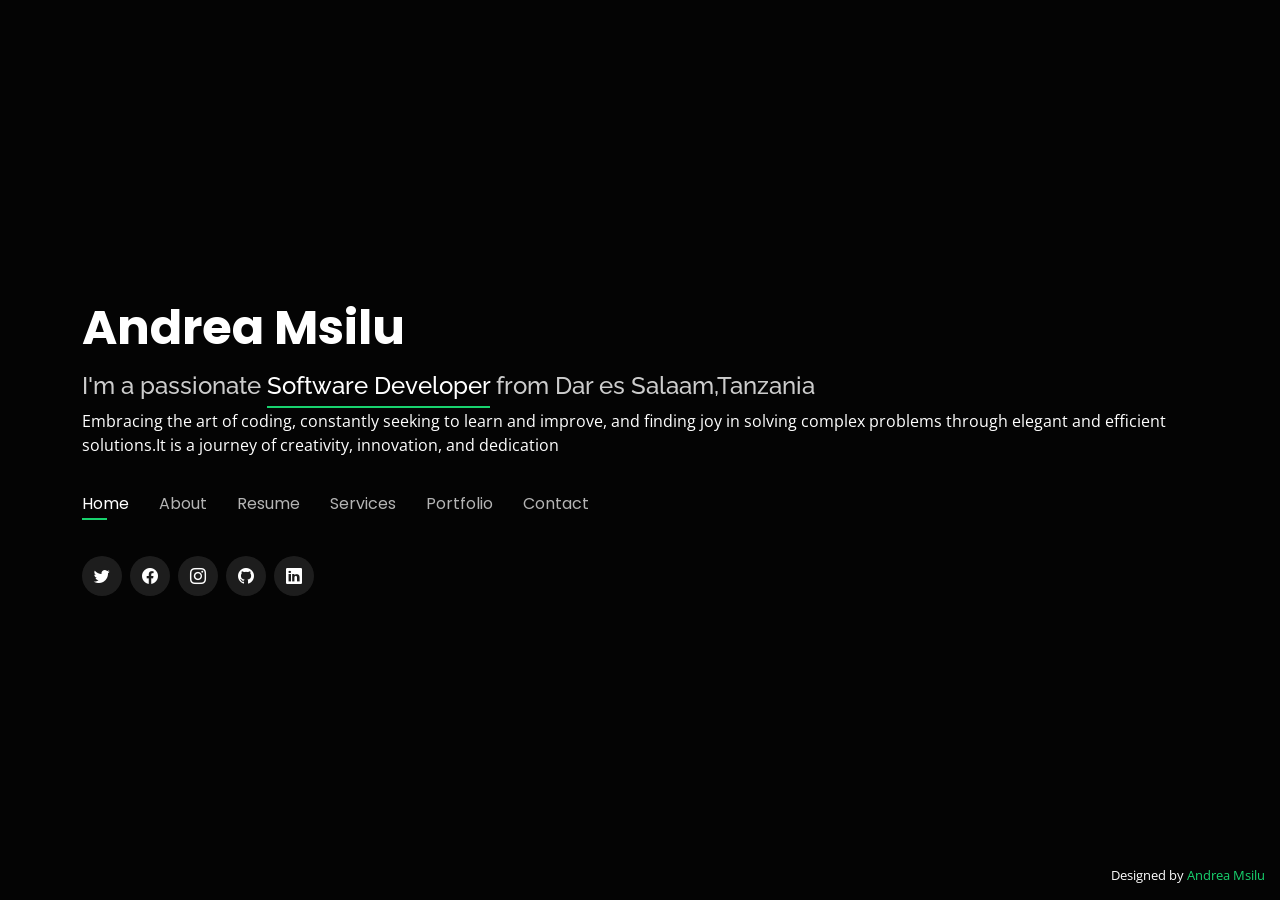
==== commit 80715455: "education certifications added" ====
--- a/index.html
+++ b/index.html
@@ -437,9 +437,9 @@
           </div>
           
         </div>
-        <h4>Certifications</h4>
+        <h4>Professional Certifications</h4>
         <table class="table table-bordered">
-          <caption>Professional Certifications</caption>
+          <h4><caption>Professional Certifications</caption></h4>
           <thead>
             <tr>
               <th>Certificate</th>
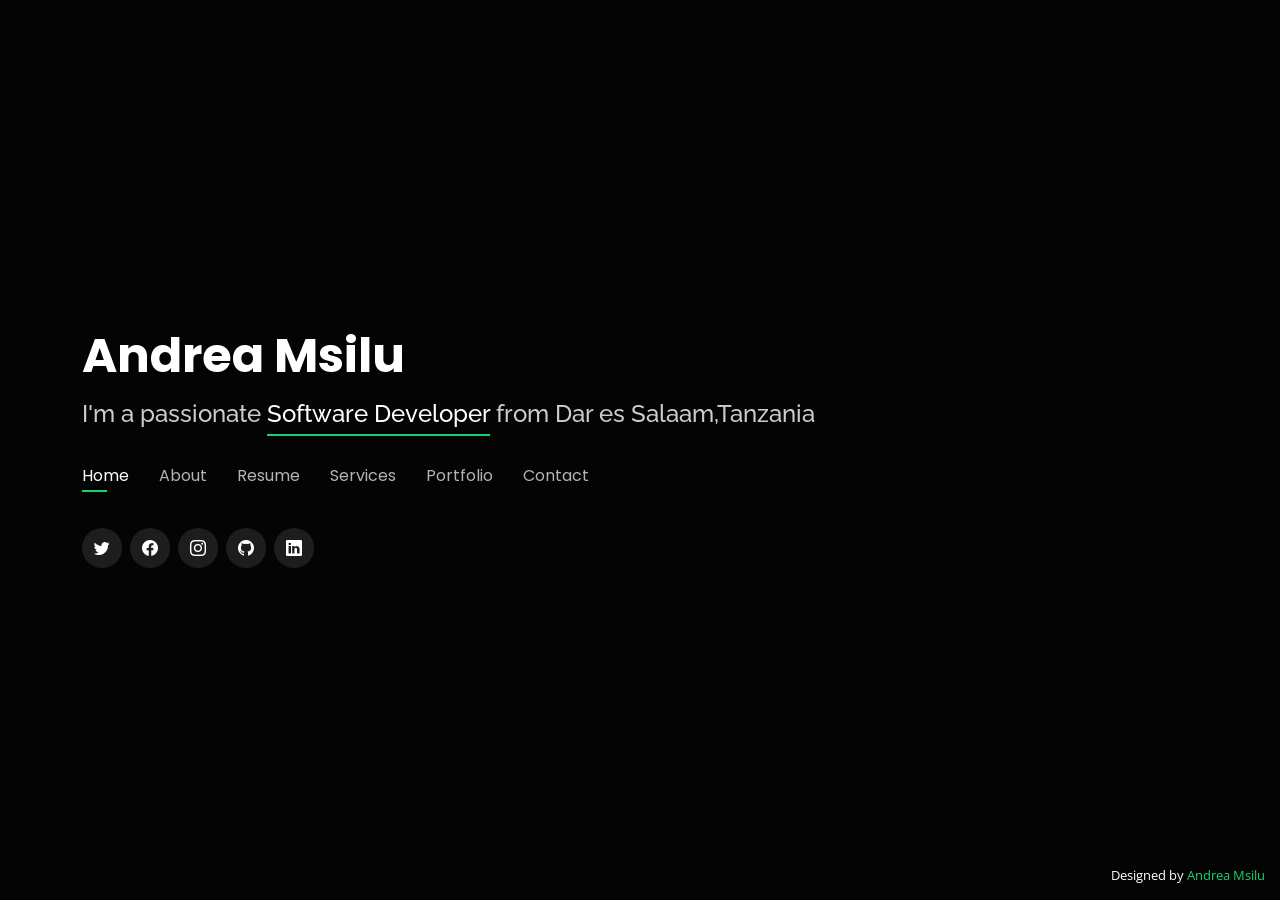
==== commit 3ed0101b: "education certifications added" ====
--- a/index.html
+++ b/index.html
@@ -39,7 +39,7 @@
       <!-- Uncomment below if you prefer to use an image logo -->
       <!-- <a href="index.html" class="mr-auto"><img src="assets/img/logo.png" alt="" class="img-fluid"></a> -->
       <h2>I'm a passionate <span>Software Developer</span> from Dar es Salaam,Tanzania</h2>
-      <p>Embracing the art of coding, constantly seeking to learn and improve, and finding joy in solving complex problems through elegant and efficient solutions.It is a journey of creativity, innovation, and dedication</p>
+      <!-- <p>Embracing the art of coding, constantly seeking to learn and improve, and finding joy in solving complex problems through elegant and efficient solutions.It is a journey of creativity, innovation, and dedication</p> -->
       <nav id="navbar" class="navbar">
         <ul>
           <li><a class="nav-link active" href="#header">Home</a></li>
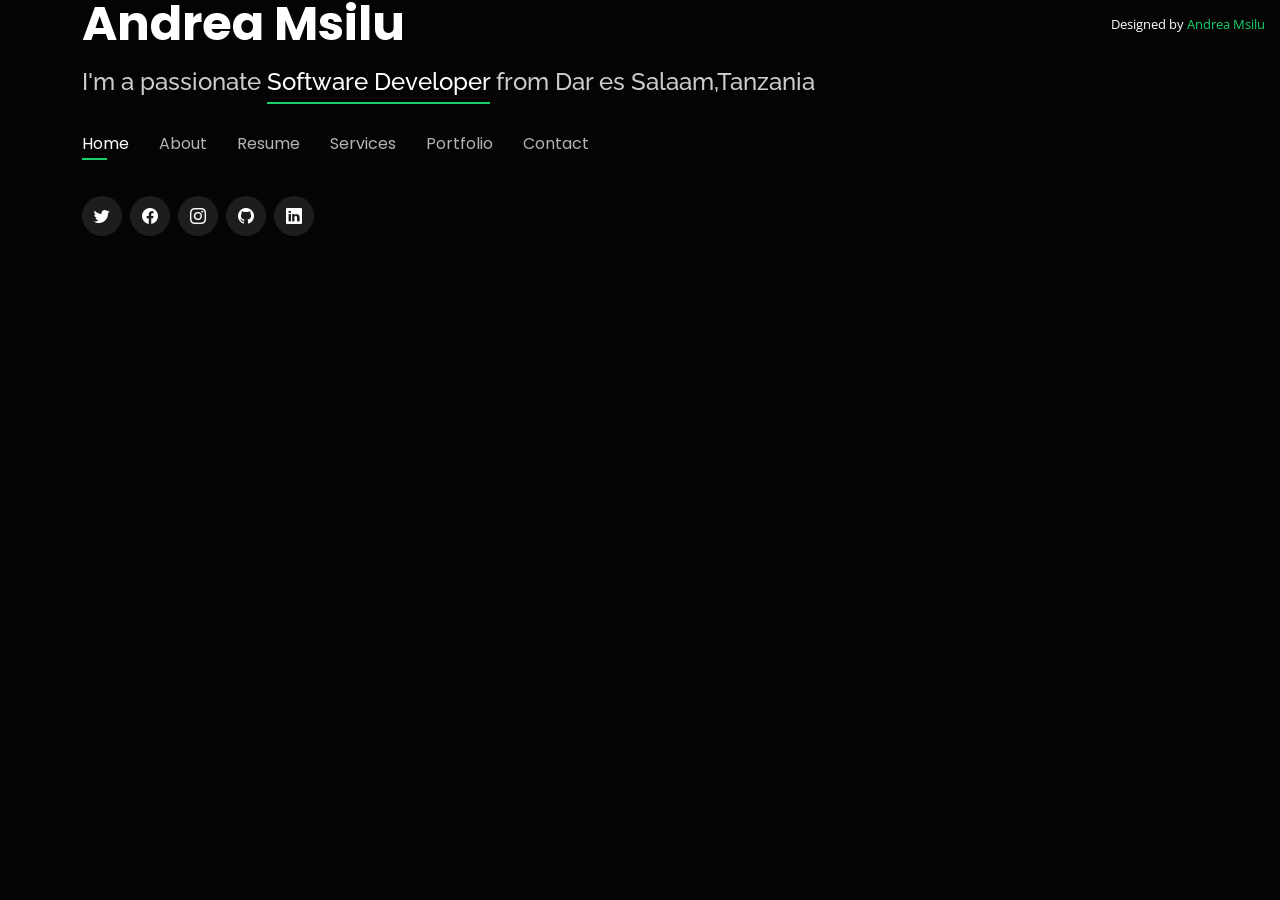
==== commit a5ee73ee: "scrpllable" ====
--- a/index.html
+++ b/index.html
@@ -33,7 +33,7 @@
 
   <!-- ======= Header ======= -->
   <header id="header">
-    <div class="container">
+    <div class="container" id="home-content">
 
       <h1><a href="index.html">Andrea Msilu</a></h1>
       <!-- Uncomment below if you prefer to use an image logo -->
@@ -67,7 +67,7 @@
   <!-- End Header -->
 
   <!-- ======= About Section ======= -->
-  <section id="about" class="about">
+  <section id="about" class="about" id="home-content">
 
     <!-- ======= About Me ======= -->
     <div class="about-me container">
@@ -114,7 +114,7 @@
     <!-- End About Me -->
 
     <!-- ======= Counts ======= -->
-    <div class="counts container">
+    <div class="counts container" id="home-content">
 
       <div class="row">
 
@@ -156,7 +156,7 @@
     <!-- End Counts -->
 
     <!-- ======= Skills  ======= -->
-    <div class="skills container">
+    <div class="skills container" id="home-content">
 
       <div class="section-title">
         <h2>Skills</h2>
@@ -239,7 +239,7 @@
     <!-- End Skills -->
 
     <!-- ======= Interests ======= -->
-    <div class="interests container">
+    <div class="interests container" id="home-content">
 
       <div class="section-title">
         <h2>Interests</h2>
@@ -329,7 +329,7 @@
   </section><!-- End About Section -->
 
   <!-- ======= Resume Section ======= -->
-  <section id="resume" class="resume">
+  <section id="resume" class="resume" id="home-content">
     <div class="container">
 
       <div class="section-title">
@@ -477,7 +477,7 @@
   <!-- End Resume Section -->
 
   <!-- ======= Services Section ======= -->
-  <section id="services" class="services">
+  <section id="services" class="services" id="home-content">
     <div class="container">
 
       <div class="section-title">
@@ -541,7 +541,7 @@
   <!-- End Services Section -->
 
   <!-- ======= Portfolio Section ======= -->
-  <section id="portfolio" class="portfolio">
+  <section id="portfolio" class="portfolio" id="home-content">
     <div class="container">
 
       <div class="section-title">
@@ -695,7 +695,7 @@
   <!-- End Portfolio Section -->
 
   <!-- ======= Contact Section ======= -->
-  <section id="contact" class="contact">
+  <section id="contact" class="contact" id="home-content">
     <div class="container">
 
       <div class="section-title">
@@ -770,7 +770,7 @@
   </section>
   <!-- End Contact Section -->
 
-  <div class="credits">
+  <div class="credits" id="home-content">
     <!-- All the links in the footer should remain intact. -->
     <!-- You can delete the links only if you purchased the pro version. -->
     <!-- Licensing information: https://bootstrapmade.com/license/ -->
--- a/assets/css/style.css
+++ b/assets/css/style.css
@@ -5,7 +5,14 @@
   color: #fff;
   position: relative;
   background: transparent;
-}
+  overflow-y: scroll;  
+}
+
+#home-content {
+  height: 100vh;
+  overflow-y: scroll;
+}
+
 
 body::before {
   content: "";
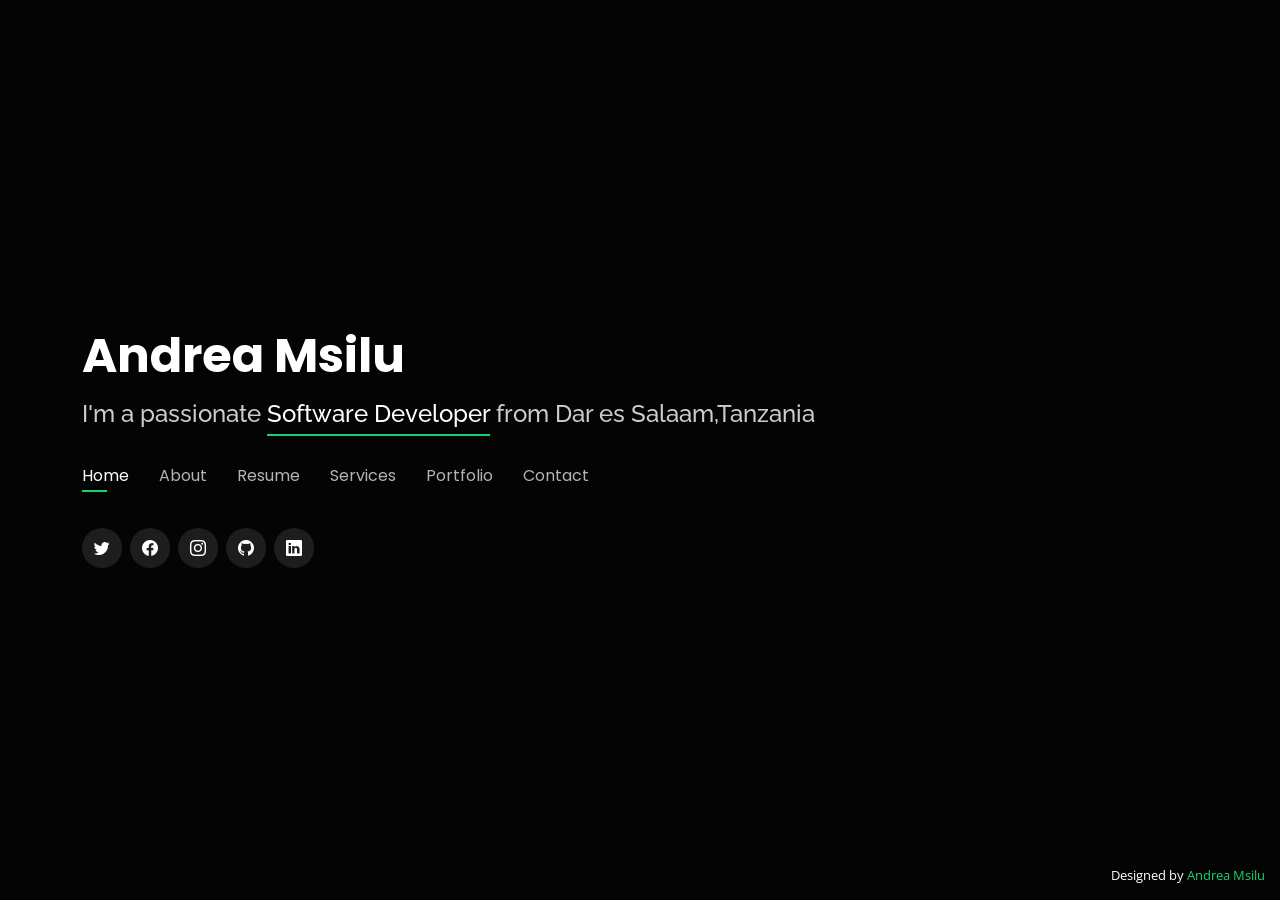
==== commit a3742c10: "scrollable home content removed" ====
--- a/index.html
+++ b/index.html
@@ -33,7 +33,7 @@
 
   <!-- ======= Header ======= -->
   <header id="header">
-    <div class="container" id="home-content">
+    <div class="container">
 
       <h1><a href="index.html">Andrea Msilu</a></h1>
       <!-- Uncomment below if you prefer to use an image logo -->
@@ -67,7 +67,7 @@
   <!-- End Header -->
 
   <!-- ======= About Section ======= -->
-  <section id="about" class="about" id="home-content">
+  <section id="about" class="about">
 
     <!-- ======= About Me ======= -->
     <div class="about-me container">
@@ -114,7 +114,7 @@
     <!-- End About Me -->
 
     <!-- ======= Counts ======= -->
-    <div class="counts container" id="home-content">
+    <div class="counts container">
 
       <div class="row">
 
@@ -156,7 +156,7 @@
     <!-- End Counts -->
 
     <!-- ======= Skills  ======= -->
-    <div class="skills container" id="home-content">
+    <div class="skills container">
 
       <div class="section-title">
         <h2>Skills</h2>
@@ -239,7 +239,7 @@
     <!-- End Skills -->
 
     <!-- ======= Interests ======= -->
-    <div class="interests container" id="home-content">
+    <div class="interests container">
 
       <div class="section-title">
         <h2>Interests</h2>
@@ -329,7 +329,7 @@
   </section><!-- End About Section -->
 
   <!-- ======= Resume Section ======= -->
-  <section id="resume" class="resume" id="home-content">
+  <section id="resume" class="resume">
     <div class="container">
 
       <div class="section-title">
@@ -477,7 +477,7 @@
   <!-- End Resume Section -->
 
   <!-- ======= Services Section ======= -->
-  <section id="services" class="services" id="home-content">
+  <section id="services" class="services">
     <div class="container">
 
       <div class="section-title">
@@ -541,7 +541,7 @@
   <!-- End Services Section -->
 
   <!-- ======= Portfolio Section ======= -->
-  <section id="portfolio" class="portfolio" id="home-content">
+  <section id="portfolio" class="portfolio">
     <div class="container">
 
       <div class="section-title">
@@ -695,7 +695,7 @@
   <!-- End Portfolio Section -->
 
   <!-- ======= Contact Section ======= -->
-  <section id="contact" class="contact" id="home-content">
+  <section id="contact" class="contact">
     <div class="container">
 
       <div class="section-title">
@@ -770,7 +770,7 @@
   </section>
   <!-- End Contact Section -->
 
-  <div class="credits" id="home-content">
+  <div class="credits">
     <!-- All the links in the footer should remain intact. -->
     <!-- You can delete the links only if you purchased the pro version. -->
     <!-- Licensing information: https://bootstrapmade.com/license/ -->
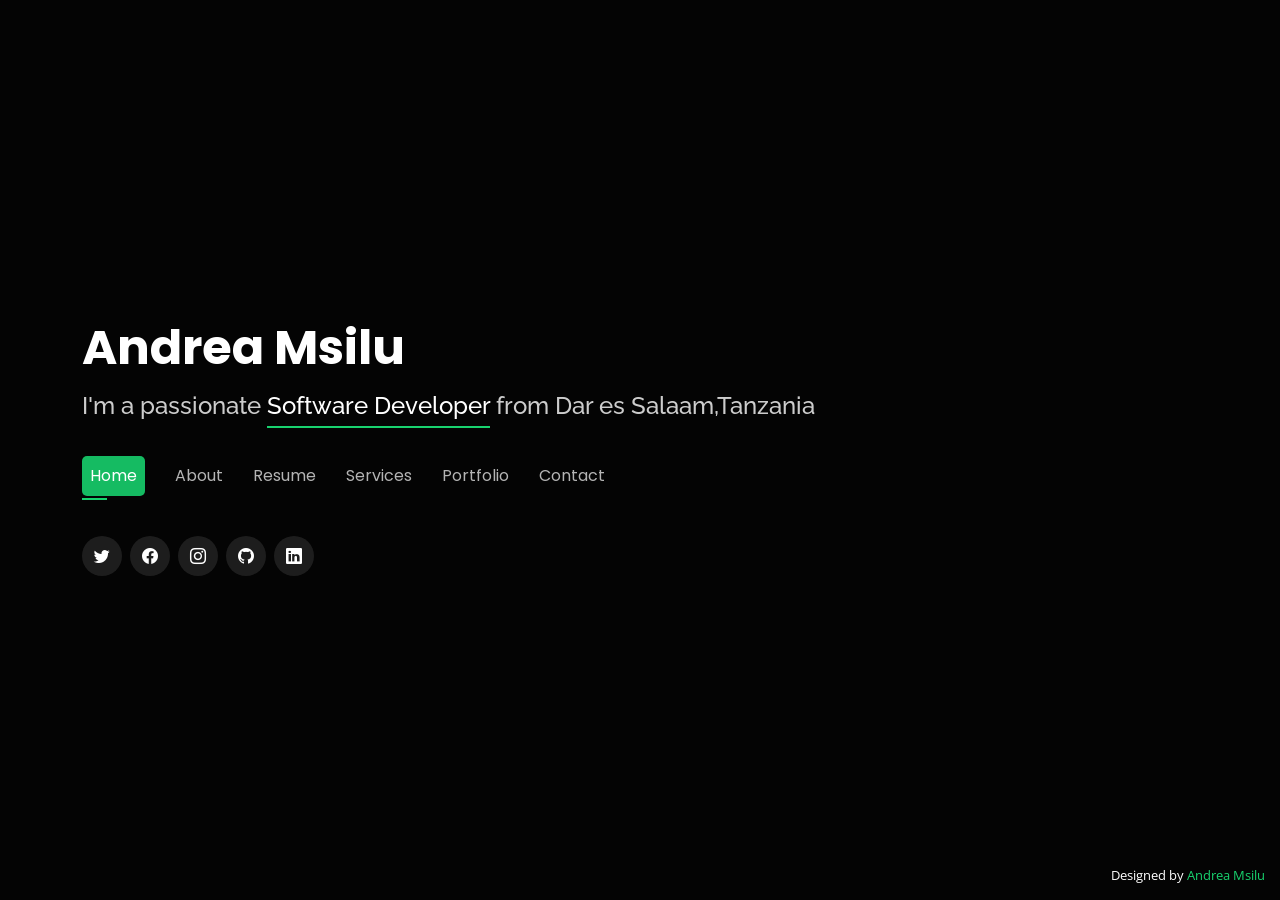
==== commit edb5b8d2: "added content and styling" ====
--- a/index.html
+++ b/index.html
@@ -435,43 +435,47 @@
             </ul>
             </p>
           </div>
-          
-        </div>
-        <h4>Professional Certifications</h4>
-        <table class="table table-bordered">
-          <h4><caption>Professional Certifications</caption></h4>
-          <thead>
-            <tr>
-              <th>Certificate</th>
-              <th>Description</th>
-              <th>Certificate Link</th>
-            </tr>
-          </thead>
-          <tbody>
-            <tr>
-              <td>Certificate 1</td>
-              <td>Description 1</td>
-              <td><a href="certificate_link_1">Certificate Link 1</a></td>
-            </tr>
-            <tr>
-              <td>Certificate 2</td>
-              <td>Description 2</td>
-              <td><a href="certificate_link_2">Certificate Link 2</a></td>
-            </tr>
-            <tr>
-              <td>Certificate 3</td>
-              <td>Description 3</td>
-              <td><a href="certificate_link_3">Certificate Link 3</a></td>
-            </tr>
-            <tr>
-              <td>Certificate 4</td>
-              <td>Description 4</td>
-              <td><a href="certificate_link_4">Certificate Link 4</a></td>
-            </tr>
-          </tbody>
-        </table>
-      </div>
-
+        </div>
+        
+        <div style="background-color: black; color: white; padding: 20px;" class="resume-item">
+          <h4>Professional Certifications</h4>
+          <table class="table table-bordered" style="color: white;">
+              <h4><caption style="color: white;">Professional Certifications</caption></h4>
+              <thead>
+                  <tr>
+                      <th>Certificate</th>
+                      <th>Description</th>
+                      <th>Certificate Link</th>
+                  </tr>
+              </thead>
+              <tbody>
+                  <tr>
+                      <td>Certificate 1</td>
+                      <td>Description 1</td>
+                      <td><a href="certificate_link_1" style="color: white;">Certificate Link 1</a></td>
+                  </tr>
+                  <tr>
+                      <td>Certificate 2</td>
+                      <td>Description 2</td>
+                      <td><a href="certificate_link_2" style="color: white;">Certificate Link 2</a></td>
+                  </tr>
+                  <tr>
+                      <td>Certificate 3</td>
+                      <td>Description 3</td>
+                      <td><a href="certificate_link_3" style="color: white;">Certificate Link 3</a></td>
+                  </tr>
+                  <tr>
+                      <td>Certificate 4</td>
+                      <td>Description 4</td>
+                      <td><a href="certificate_link_4" style="color: white;">Certificate Link 4</a></td>
+                  </tr>
+              </tbody>
+          </table>
+      </div>
+      
+  
+        </div>
+        
     </div>
   </section>
   <!-- End Resume Section -->
@@ -490,7 +494,7 @@
           <div class="icon-box">
             <div class="icon"><i class="bx bxl-dribbble"></i></div>
             <h4><a href="">Web Design & Development</a></h4>
-            <p>Voluptatum deleniti atque corrupti quos dolores et quas molestias excepturi</p>
+            <p>Web design and development specialist with a creative flair for crafting visually captivating and user-centric websites, backed by strong technical skills to ensure optimal performance and user experience.</p>
           </div>
         </div>
 
@@ -498,7 +502,7 @@
           <div class="icon-box">
             <div class="icon"><i class="bx bx-file"></i></div>
             <h4><a href="">Mobile Application Development</a></h4>
-            <p>Duis aute irure dolor in reprehenderit in voluptate velit esse cillum dolore</p>
+            <p>A mobile application developer is a skilled professional who specializes in designing, building, and maintaining software applications specifically tailored for mobile devices, such as smartphones and tablets.</p>
           </div>
         </div>
 
@@ -506,7 +510,7 @@
           <div class="icon-box">
             <div class="icon"><i class="bx bx-tachometer"></i></div>
             <h4><a href="">UI/UX Design</a></h4>
-            <p>Excepteur sint occaecat cupidatat non proident, sunt in culpa qui officia</p>
+            <p>Am a UI/UX professional designer who focuses on creating intuitive, visually appealing, and user-friendly interfaces that enhance the overall user experience in digital products and applications.</p>
           </div>
         </div>
 
@@ -514,7 +518,7 @@
           <div class="icon-box">
             <div class="icon"><i class="bx bx-world"></i></div>
             <h4><a href="">System Documentation</a></h4>
-            <p>At vero eos et accusamus et iusto odio dignissimos ducimus qui blanditiis</p>
+            <p>As a system documentation specialist, I excel in translating technical information into accessible and user-friendly documentation, enabling seamless knowledge transfer and effective communication among stakeholders. </p>
           </div>
         </div>
 
@@ -522,7 +526,7 @@
           <div class="icon-box">
             <div class="icon"><i class="bx bx-slideshow"></i></div>
             <h4><a href="">Project Management</a></h4>
-            <p>Quis consequatur saepe eligendi voluptatem consequatur dolor consequuntur</p>
+            <p>Project management involves planning, organizing, and coordinating resources and tasks to achieve specific goals within defined constraints, ensuring successful project execution and delivery.</p>
           </div>
         </div>
 
@@ -530,7 +534,7 @@
           <div class="icon-box">
             <div class="icon"><i class="bx bx-arch"></i></div>
             <h4><a href="">Software Testing</a></h4>
-            <p>Modi nostrum vel laborum. Porro fugit error sit minus sapiente sit aspernatur</p>
+            <p>As a software testing professional, I play a vital role in ensuring software reliability and user satisfaction by detecting and resolving defects and issues in the application.</p>
           </div>
         </div>
 
@@ -555,7 +559,7 @@
             <li data-filter="*" class="filter-active">All</li>
             <li data-filter=".filter-app"> Mobile Apps</li>
             <li data-filter=".filter-card">UI/UX</li>
-            <li data-filter=".filter-web">Web</li>
+            <li data-filter=".filter-web">Web Applications</li>
           </ul>
         </div>
       </div>
@@ -580,8 +584,8 @@
           <div class="portfolio-wrap">
             <img src="assets/img/portfolio/portfolio-2.jpg" class="img-fluid" alt="">
             <div class="portfolio-info">
-              <h4>Web 3</h4>
-              <p>Web</p>
+              <h4>Fedmax</h4>
+              <p>Website</p>
               <div class="portfolio-links">
                 <a href="assets/img/portfolio/portfolio-2.jpg" data-gallery="portfolioGallery" class="portfolio-lightbox" title="Web 3"><i class="bx bx-plus"></i></a>
                 <a href="portfolio-details.html" data-gallery="portfolioDetailsGallery" data-glightbox="type: external" class="portfolio-details-lightbox" title="Portfolio Details"><i class="bx bx-link"></i></a>
@@ -589,6 +593,19 @@
             </div>
           </div>
         </div>
+        <div class="col-lg-4 col-md-6 portfolio-item filter-web">
+          <div class="portfolio-wrap">
+            <img src="assets/img/portfolio/portfolio-2.jpg" class="img-fluid" alt="">
+            <div class="portfolio-info">
+              <h4>TAPA</h4>
+              <p>Website</p>
+              <div class="portfolio-links">
+                <a href="assets/img/portfolio/portfolio-2.jpg" data-gallery="portfolioGallery" class="portfolio-lightbox" title="Web 3"><i class="bx bx-plus"></i></a>
+                <a href="portfolio-details.html" data-gallery="portfolioDetailsGallery" data-glightbox="type: external" class="portfolio-details-lightbox" title="Portfolio Details"><i class="bx bx-link"></i></a>
+              </div>
+            </div>
+          </div>
+        </div>
 
         <div class="col-lg-4 col-md-6 portfolio-item filter-app">
           <div class="portfolio-wrap">
@@ -622,8 +639,8 @@
           <div class="portfolio-wrap">
             <img src="assets/img/portfolio/portfolio-5.jpg" class="img-fluid" alt="">
             <div class="portfolio-info">
-              <h4>Web 2</h4>
-              <p>Web</p>
+              <h4>TEKISTO</h4>
+              <p>Website</p>
               <div class="portfolio-links">
                 <a href="assets/img/portfolio/portfolio-5.jpg" data-gallery="portfolioGallery" class="portfolio-lightbox" title="Web 2"><i class="bx bx-plus"></i></a>
                 <a href="portfolio-details.html" data-gallery="portfolioDetailsGallery" data-glightbox="type: external" class="portfolio-details-lightbox" title="Portfolio Details"><i class="bx bx-link"></i></a>
@@ -650,11 +667,11 @@
           <div class="portfolio-wrap">
             <img src="assets/img/portfolio/portfolio-7.jpg" class="img-fluid" alt="">
             <div class="portfolio-info">
-              <h4>Card 1</h4>
+              <h4>CHAT APP DESIGN</h4>
               <p>Card</p>
               <div class="portfolio-links">
-                <a href="assets/img/portfolio/portfolio-7.jpg" data-gallery="portfolioGallery" class="portfolio-lightbox" title="Card 1"><i class="bx bx-plus"></i></a>
-                <a href="portfolio-details.html" data-gallery="portfolioDetailsGallery" data-glightbox="type: external" class="portfolio-details-lightbox" title="Portfolio Details"><i class="bx bx-link"></i></a>
+                <a href="https://www.figma.com/proto/4YMstOb1TnWMWUauntPahw/CHATTING_APP?type=design&node-id=3-58&t=qtKu2YzVtZe7tfjv-1&scaling=scale-down&page-id=0%3A1&starting-point-node-id=1%3A2&mode=design" data-gallery="portfolioGallery" class="portfolio-lightbox" title="CHAT MOBILE APPLICATION"><i class="bx bx-plus"></i></a>
+                <a href="https://www.figma.com/proto/4YMstOb1TnWMWUauntPahw/CHATTING_APP?type=design&node-id=3-58&t=qtKu2YzVtZe7tfjv-1&scaling=scale-down&page-id=0%3A1&starting-point-node-id=1%3A2&mode=design" data-gallery="portfolioDetailsGallery" data-glightbox="type: external" class="portfolio-details-lightbox" title="Portfolio Details"><i class="bx bx-link"></i></a>
               </div>
             </div>
           </div>
--- a/assets/css/style.css
+++ b/assets/css/style.css
@@ -262,6 +262,10 @@
 .navbar .active:focus,
 .navbar li:hover>a {
   color: #fff;
+  border-radius: 5px;
+  background-color: #15bb62 ;
+  padding: 8px;
+  
 }
 
 /**
@@ -748,6 +752,7 @@
 .services .icon-box:hover {
   background: #18d26e;
   border-color: #18d26e;
+  color: #040404  ;
 }
 
 .services .icon-box:hover .icon {
@@ -760,6 +765,7 @@
 
 .services .icon-box:hover .icon::before {
   background: #35e888;
+  color: #040404;
 }
 
 .services .icon-box:hover h4 a,
